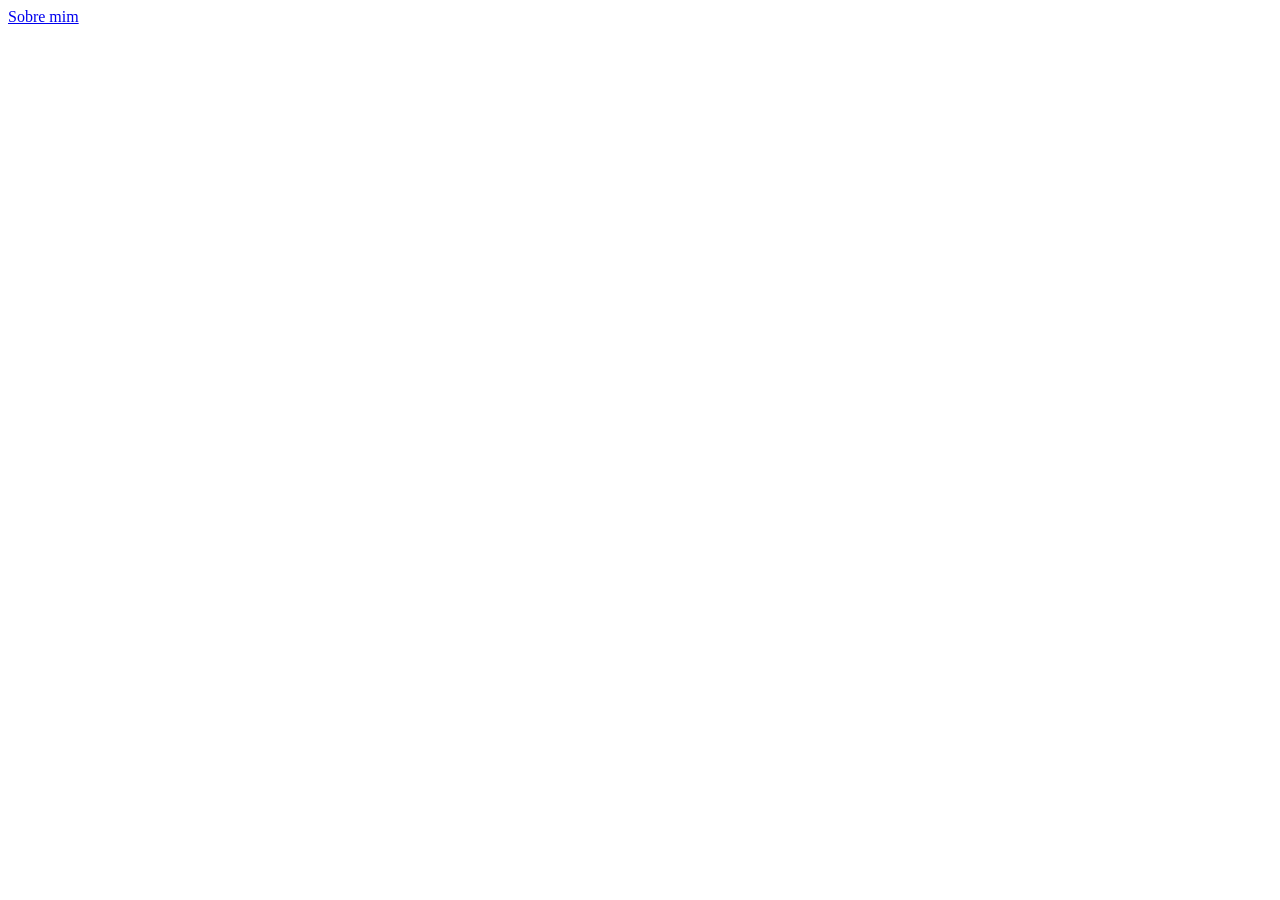
==== index.html @ 15a8feea "Meu site" ====
<!DOCTYPE html>
<html lang="pt-br">
<head>
    <meta charset="UTF-8">
    <meta name="viewport" content="width=device-width, initial-scale=1.0">
    <title>Meu site</title>
</head>
<body>
    <a href="/pages/sobremim.html">Sobre mim</a>
    
</body>
</html>
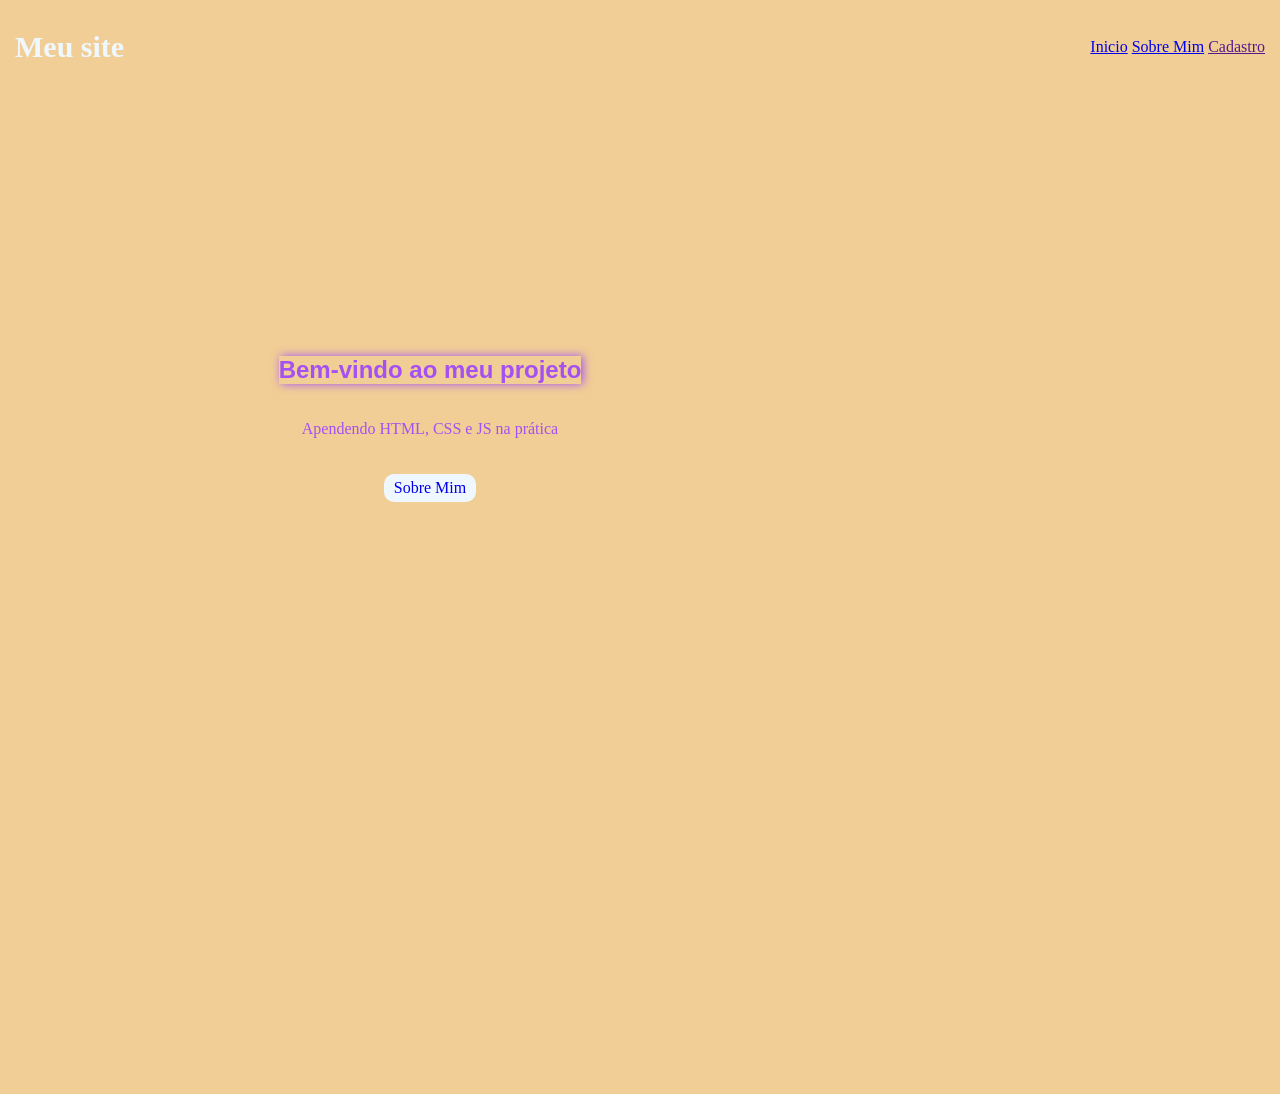
==== commit f3e1244f: "Atualizacao na pagina inicial" ====
--- a/index.html
+++ b/index.html
@@ -3,10 +3,25 @@
 <head>
     <meta charset="UTF-8">
     <meta name="viewport" content="width=device-width, initial-scale=1.0">
-    <title>Meu site</title>
+    <link rel="stylesheet" href="/css/sytle.css">
+     <title>Meu site</title>
 </head>
 <body>
-    <a href="/pages/sobremim.html">Sobre mim</a>
-    
+    <header class="topo">
+        <div class="logo">Meu site</div>
+
+        <nav>
+            <a href="index.html">Inicio</a>
+            <a href="pages/sobremim.html">Sobre Mim</a>
+            <a href="">Cadastro</a>
+        </nav>
+    </header>
+    <main>
+        <section class="hero"> 
+            <h1>Bem-vindo ao meu projeto</h1>
+            <p>Apendendo HTML, CSS e JS na prática</p>
+            <a class="botao" href="/pages/sobremim.html">Sobre Mim</a>
+        </section>
+    </main>
 </body>
 </html>
--- a/css/sytle.css
+++ b/css/sytle.css
@@ -0,0 +1,92 @@
+*{
+    box-sizing: border-box;
+}
+
+body{
+    background-color: rgb(241, 206, 149);
+    margin: auto;
+    font-family: 'Times New Roman', Times, serif;
+    color: rgb(31, 30, 28);
+}
+
+img{
+    width: 180px;
+    padding: 5px 1px;
+    border-radius: 20px;
+    }
+
+h1{
+    font-family: Verdana, Geneva, Tahoma, sans-serif; 
+    text-align: center;
+    box-shadow: 2px 0 10px;
+}
+
+header{
+    background-color: rgb(241, 206, 149);
+    color: rgb(0, 0, 0);
+    text-align: left;
+    padding: 30px 15px;
+    }
+
+main{
+    max-width: 400px;
+    margin-left: 230px;
+    margin-top: -350px;
+    
+}
+.container {
+    max-width: 800px;
+    background-color: rgb(255, 255, 255);
+    text-align: left;
+    margin: auto;
+    padding:10px 10px;
+    border-radius: 8px;
+    box-shadow: 0 0 30px;
+    }
+
+
+h2{
+    color: rgb(174, 67, 220);
+}
+
+.botao {
+    background-color: aliceblue;
+    padding: 5px 10px;
+    margin-top: 20px;
+    border-radius: 10px;
+    text-decoration: none;
+}
+
+.topo {
+    display: flex;
+    justify-content: space-between;
+    align-items: center;
+}
+
+.logo{
+    font-size: 30px;
+    color: aliceblue;
+    font-weight: bold;
+}
+
+nav{
+    text-decoration: none;
+    color: blueviolet;
+    margin-left: 20px;
+    font-weight: 500;
+}
+
+nav a:hover{
+    text-decoration: underline;
+}
+
+.hero {
+    min-height: 150vh;
+    display: flex;
+    flex-direction: column;
+    justify-content: center;
+    align-items: center;
+    color: rgb(164, 80, 243);
+    text-align: center;
+    padding: 20px 10px;    
+}
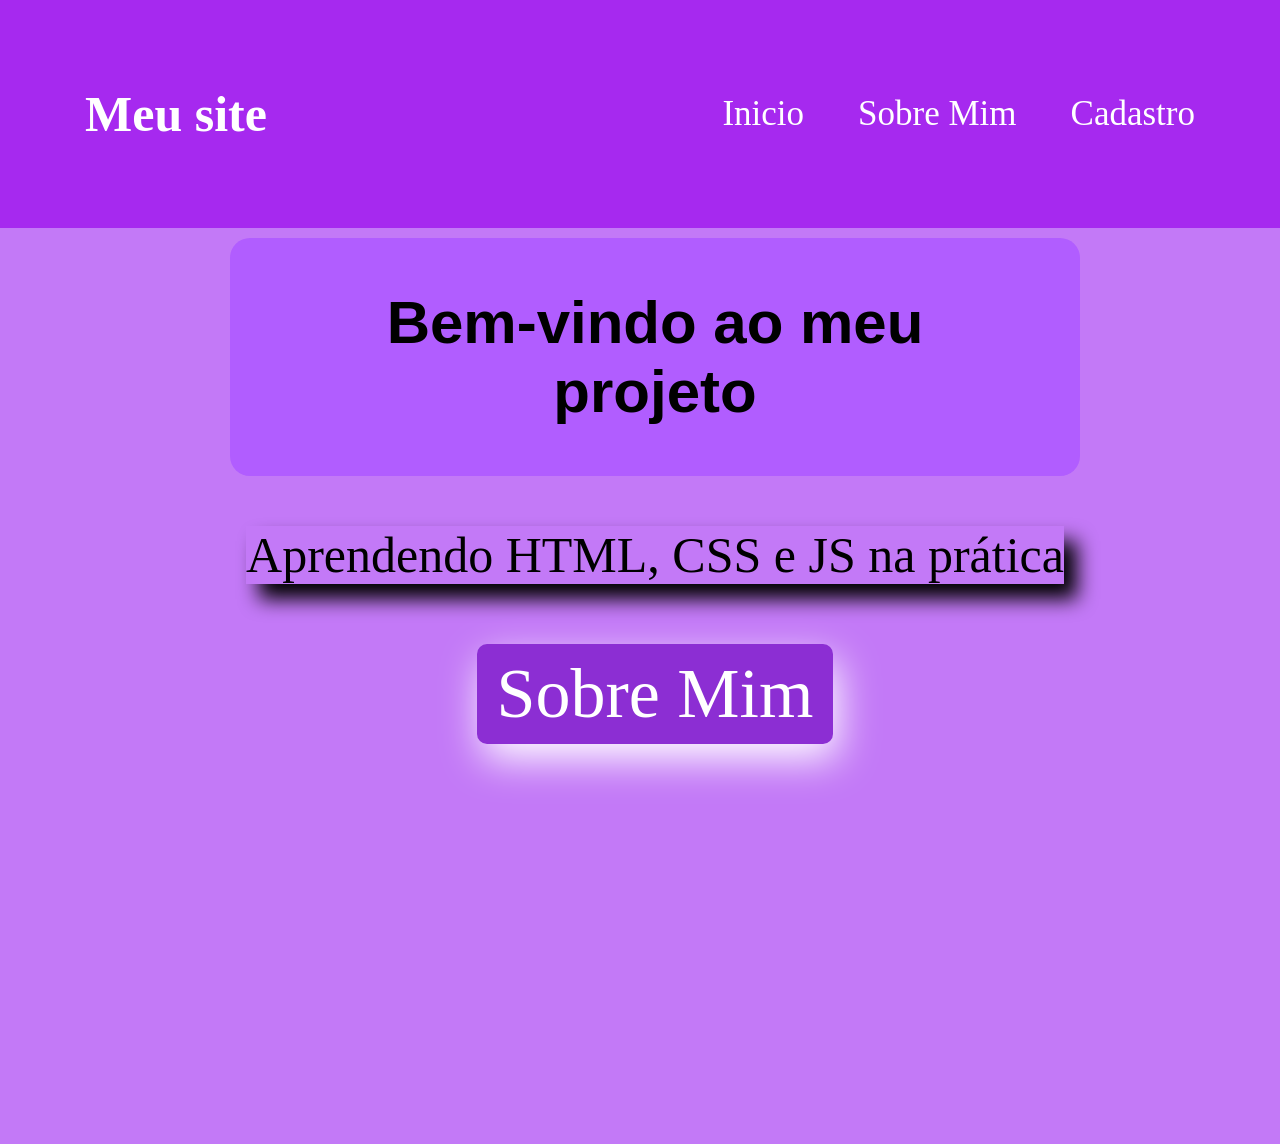
==== commit 057d94f0: "Atualizacao da capa" ====
--- a/index.html
+++ b/index.html
@@ -19,7 +19,7 @@
     <main>
         <section class="hero"> 
             <h1>Bem-vindo ao meu projeto</h1>
-            <p>Apendendo HTML, CSS e JS na prática</p>
+            <p>Aprendendo HTML, CSS e JS na prática</p>
             <a class="botao" href="/pages/sobremim.html">Sobre Mim</a>
         </section>
     </main>
--- a/css/sytle.css
+++ b/css/sytle.css
@@ -3,14 +3,14 @@
 }
 
 body{
-    background-color: rgb(241, 206, 149);
+    background-color: rgb(195, 121, 247);
     margin: auto;
     font-family: 'Times New Roman', Times, serif;
     color: rgb(31, 30, 28);
 }
 
 img{
-    width: 180px;
+    width: 300px;
     padding: 5px 1px;
     border-radius: 20px;
     }
@@ -18,61 +18,70 @@
 h1{
     font-family: Verdana, Geneva, Tahoma, sans-serif; 
     text-align: center;
-    box-shadow: 2px 0 10px;
+    margin: auto;
+    padding: 50px 50px;
+    border-radius: 20px;
+    background-color: rgb(177, 93, 255);
 }
 
 header{
-    background-color: rgb(241, 206, 149);
+    background-color: rgb(166, 41, 239);
     color: rgb(0, 0, 0);
     text-align: left;
     padding: 30px 15px;
     }
 
 main{
-    max-width: 400px;
+    max-width: 4000px;
     margin-left: 230px;
     margin-top: -350px;
-    
+    font-size: 30px;
 }
+
 .container {
-    max-width: 800px;
+    max-width: 1000px;
     background-color: rgb(255, 255, 255);
     text-align: left;
-    margin: auto;
-    padding:10px 10px;
-    border-radius: 8px;
+    margin: 90px;
+    padding:30px 30px;
+    border-radius: 20px;
     box-shadow: 0 0 30px;
     }
 
-
 h2{
-    color: rgb(174, 67, 220);
+    color: rgb(0, 0, 0);
 }
 
 .botao {
-    background-color: aliceblue;
-    padding: 5px 10px;
-    margin-top: 20px;
+    background-color: rgb(140, 46, 211);
+    color: rgb(255, 255, 255);
+    padding: 10px 20px;
+    margin-top: 10px;
     border-radius: 10px;
     text-decoration: none;
+    box-shadow: 5px 15px 40px;
+    font-size: 70px;
 }
 
 .topo {
     display: flex;
     justify-content: space-between;
     align-items: center;
+    padding: 85px;
 }
 
 .logo{
-    font-size: 30px;
-    color: aliceblue;
+    font-size: 50px;
+    color: rgb(255, 255, 255);
     font-weight: bold;
 }
 
-nav{
+nav a {
     text-decoration: none;
-    color: blueviolet;
-    margin-left: 20px;
+    font-family: 'Times New Roman', Times, serif;
+    font-size: 35px;
+    color: rgb(255, 255, 255);
+    margin-left: 50px;
     font-weight: 500;
 }
 
@@ -81,12 +90,19 @@
 }
 
 .hero {
-    min-height: 150vh;
-    display: flex;
+    min-height: 120vh;
+    font-size: 40px;
+    display:flex;
     flex-direction: column;
     justify-content: center;
     align-items: center;
-    color: rgb(164, 80, 243);
+    color: rgb(0, 0, 0);
     text-align: center;
-    padding: 20px 10px;    
+    padding: 360px 0px 400px;   
+    margin-right: 200px;
+}
+
+.hero p{ 
+    box-shadow: 13px 15px 20px;
+    font-size: 50px;
 }
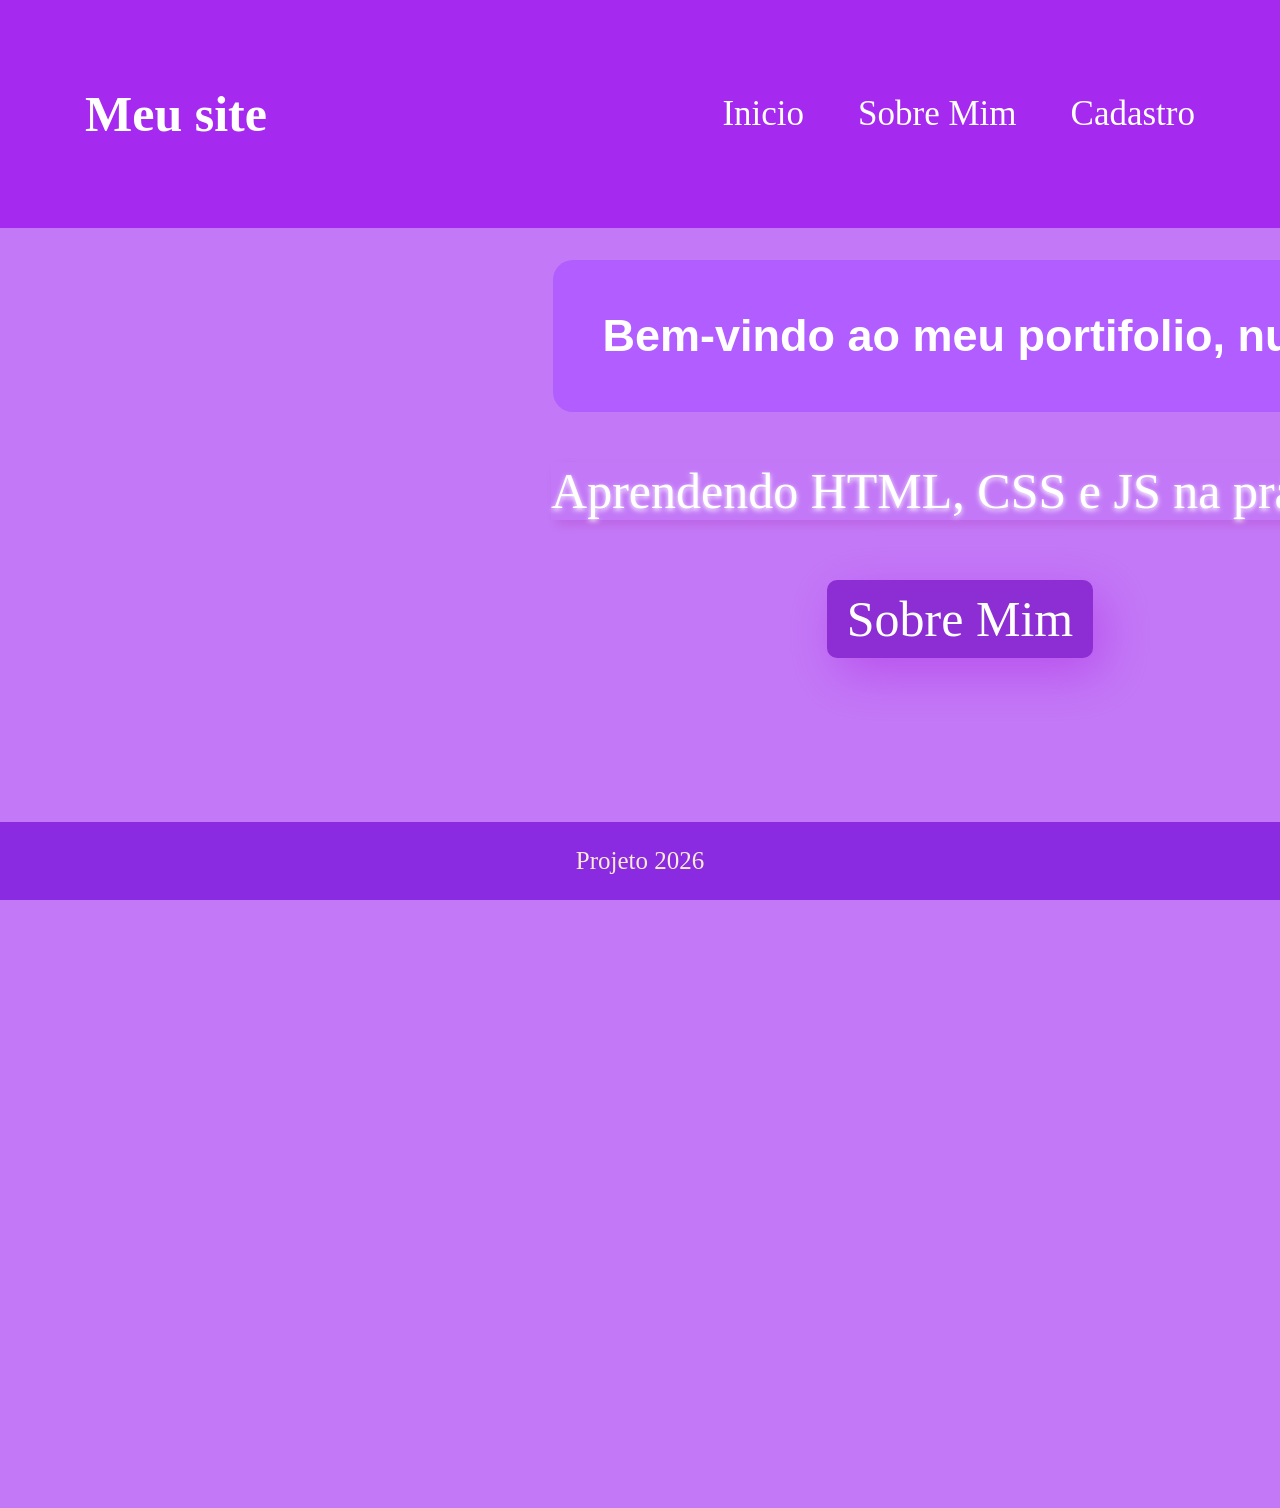
==== commit 14ac0ec9: "Adicionei o JS" ====
--- a/index.html
+++ b/index.html
@@ -4,7 +4,7 @@
     <meta charset="UTF-8">
     <meta name="viewport" content="width=device-width, initial-scale=1.0">
     <link rel="stylesheet" href="/css/sytle.css">
-     <title>Meu site</title>
+    <title>Meu site</title>
 </head>
 <body>
     <header class="topo">
@@ -18,10 +18,14 @@
     </header>
     <main>
         <section class="hero"> 
-            <h1>Bem-vindo ao meu projeto</h1>
+            <h1 id="titulo">Bem-vindo ao meu projeto</h1>
             <p>Aprendendo HTML, CSS e JS na prática</p>
             <a class="botao" href="/pages/sobremim.html">Sobre Mim</a>
         </section>
     </main>
+    <footer>
+        <p>Projeto 2026</p>
+    </footer>
+    <script src="Js/script.js"></script>
 </body>
 </html>
--- a/css/sytle.css
+++ b/css/sytle.css
@@ -7,12 +7,15 @@
     margin: auto;
     font-family: 'Times New Roman', Times, serif;
     color: rgb(31, 30, 28);
+    min-height: 100vh;
+    display: flex;
+    flex-direction: column;
 }
 
 img{
     width: 300px;
-    padding: 5px 1px;
-    border-radius: 20px;
+    margin-top: 10px;
+    border-radius: 30px;
     }
 
 h1{
@@ -31,10 +34,23 @@
     padding: 30px 15px;
     }
 
-main{
-    max-width: 4000px;
-    margin-left: 230px;
-    margin-top: -350px;
+main .hero{
+    display: flex;
+    justify-content: center;
+    position: absolute;
+    top: -530px;
+    left: -40px;
+    width: 1500px;
+    font-size: 30px;
+}
+
+ main{
+    display: flex;
+    justify-content: center;
+    position: absolute;
+    top: 90px;
+    left: 250px;
+    width: 1000px;
     font-size: 30px;
 }
 
@@ -48,19 +64,36 @@
     box-shadow: 0 0 30px;
     }
 
+ul{
+    margin-top: -30px;
+
+}
+
 h2{
     color: rgb(0, 0, 0);
+    margin-top: auto;
 }
 
-.botao {
+.hero .botao {
     background-color: rgb(140, 46, 211);
     color: rgb(255, 255, 255);
     padding: 10px 20px;
     margin-top: 10px;
     border-radius: 10px;
     text-decoration: none;
-    box-shadow: 5px 15px 40px;
-    font-size: 70px;
+    font-size: 50px;
+    box-shadow: 10px 15px 50px rgb(185, 80, 237);
+}
+
+.botao {
+    background-color: rgb(140, 46, 211);
+    color: rgb(255, 255, 255);
+    padding: 10px 30px;
+    margin: 150px;
+    border-radius: 10px;
+    text-decoration: none;
+    font-size: 35px;
+    box-shadow: 10px 15px 50px rgb(127, 69, 136);
 }
 
 .topo {
@@ -68,6 +101,7 @@
     justify-content: space-between;
     align-items: center;
     padding: 85px;
+    color: aliceblue;
 }
 
 .logo{
@@ -96,13 +130,26 @@
     flex-direction: column;
     justify-content: center;
     align-items: center;
-    color: rgb(0, 0, 0);
+    color: rgb(255, 255, 255);
     text-align: center;
-    padding: 360px 0px 400px;   
-    margin-right: 200px;
+    padding: 700px 200px;   
 }
 
 .hero p{ 
-    box-shadow: 13px 15px 20px;
+    box-shadow: 5px 5px 10px rgb(188, 101, 228);
+    text-shadow: 0px 2px 5px ;
     font-size: 50px;
-}+}
+
+footer {
+    background-color: blueviolet; 
+    text-align: center;
+    color: antiquewhite;
+    font-family: 'Times New Roman', Times, serif;
+    font-size: 25px;
+    flex-shrink: 0;
+    position: fixed;
+    left: 0;
+    bottom: 0;
+    width: 100%;
+}
